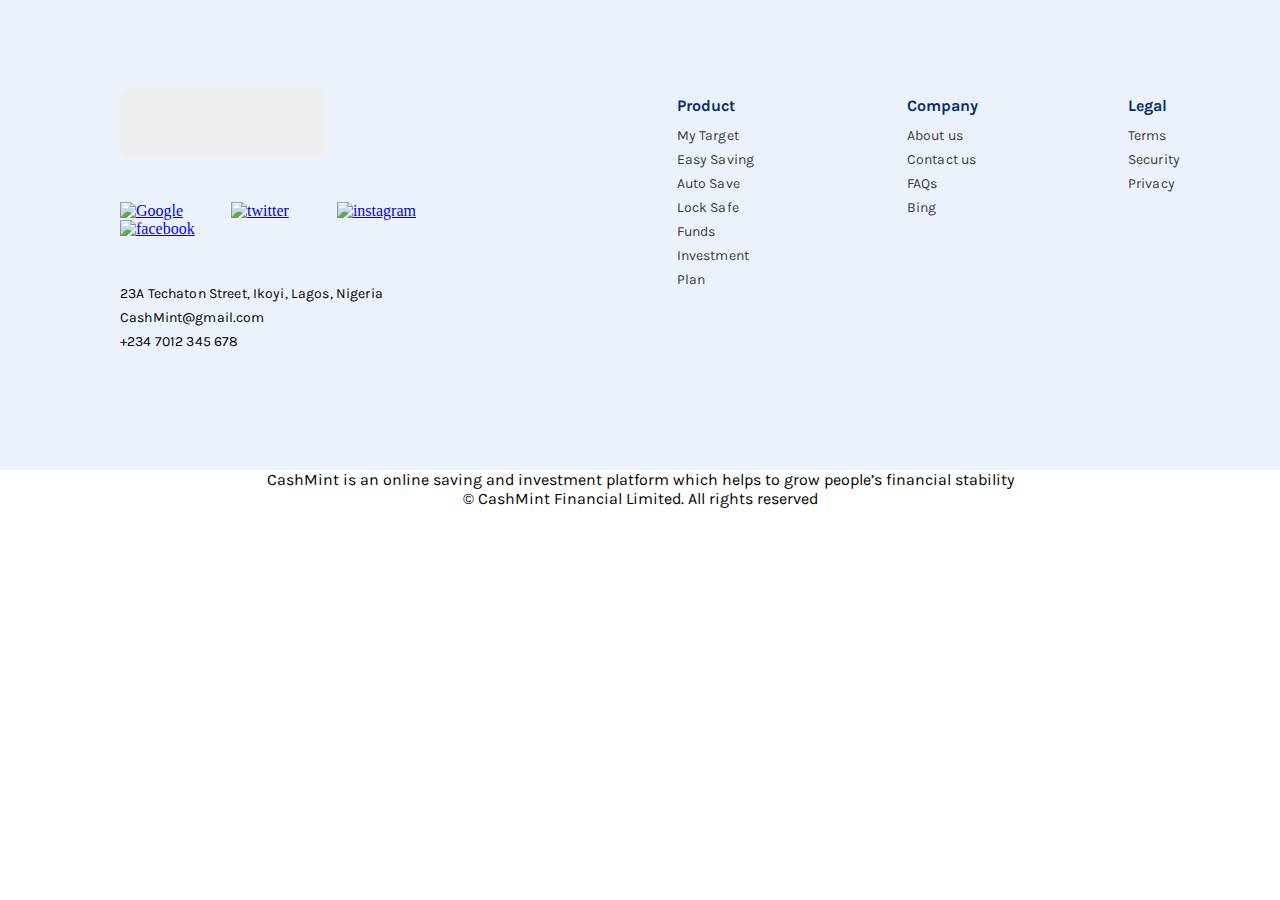
==== footer/footer.html @ c13fd6b3 "update footer" ====
<!DOCTYPE html>
<html lang="en">
<head>
    <meta charset="UTF-8">
    <meta http-equiv="X-UA-Compatible" content="IE=edge">
    <meta name="viewport" content="width=device-width, initial-scale=1.0">
    <title>Cashmint</title>
    <link rel="stylesheet" href="footercss/footerstyle.css">
    <link rel="preconnect" href="https://fonts.googleapis.com">
<link rel="preconnect" href="https://fonts.gstatic.com" crossorigin>
<link href="https://fonts.googleapis.com/css2?family=Karla&display=swap" rel="stylesheet">
</head>
<body>
    <footer class="footer">
        <div class="footerbox">
            <div class="footertext">
                <button></button>
                <div class="icon">
                    <ul>
                        <li><a href="#"><img src="./img/Google.jpg" alt="Google"></a></li>
                        <li><a href="#"><img src="./img/twitter.jpg" alt="twitter"></a></li>
                        <li><a href="#"><img src="./img/instagram.jpg" alt="instagram"></a></li>
                        <li><a href="#"><img src="./img/facebook.jpg" alt="facebook"></a></li>
                    </ul>
                </div>
                <p>23A Techaton Street, Ikoyi, Lagos, Nigeria <br>
                    CashMint@gmail.com <br>
                    +234 7012 345 678 </p>
            </div>
    
            <div id="product">
                <ul type ="none">
                    <a href="#"><p>Product</p></a>
                    <li><a href="#">My Target</a></li>
                    <li><a href="#">Easy Saving</a></li>
                    <li><a href="#">Auto Save</a></li>
                    <li><a href="#">Lock Safe Funds</a></li>
                    <li><a href="#">Investment Plan</a></li>
                </ul>
            </div>
        
            <div id="company">
                <ul type="none">
                    <a href="#"><p>Company</p></a>
                    <a href="#"><li>About us</li></a>
                    <a href="#"><li>Contact us</li></a>
                    <a href="#"><li>FAQs</li></a>
                    <a href="#"><li>Bing</li></a>
                </ul>
            </div>
        
            <div id="legal">
                <ul type="none">
                    <a href="#"><p>Legal</p></a>
                    <a href="#"><li>Terms</li></a>
                    <a href="#"><li>Security</li></a>
                    <a href="#"><li>Privacy</li></a>
                </ul>
            </div>
        </div>
        <div class="moreFooterText">
            <p>CashMint is an online saving and investment platform which helps to grow people’s financial stability <br>
                &copy; CashMint Financial Limited. All rights reserved</p>
        </div>
    </footer>   
</body>
</html>
---- footer/footercss/footerstyle.css ----
:root {
    --lightBlue: rgba(207, 223, 247, 0.4);
    --grey: rgba(217, 217, 217, 1);
    --blue: #06306c;
    --black:rgba(0, 0, 0, 0.8);
  }
  

* {
    margin: 0;
    padding: 0;
    box-sizing: border-box;
  }  

.footerbox{
    background-color: var(--lightBlue);
    display: flex;
}

.footertext{
    margin-left: 120px;
    padding-right: 200px;
}

.footertext li{
    display: inline;
    margin-bottom: 34px;
    text-decoration: none;
}

.footertext a{
    padding-right: 44px;
}

.footertext button{
    width: 205px;
    margin-top: 88px;
    margin-bottom: 44px;
    padding: 35px;
    border: none;
    border-radius: 10px;
}

.footertext p{
    margin-top: 44px;
    margin-bottom: 116px;
    font-family: 'Karla', sans-serif;
    font-size: 14px;
    font-weight: 400;
    line-height: 24px;
    letter-spacing: 0.01em;
    text-align: left;
}

#product{
    margin-top: 88px;
    margin-right: 150px;
    box-sizing: border-box;
}

#product li{
    font-family: 'Karla', sans-serif;
    font-size: 14px;
    font-weight: 400;
    line-height: 24px;
    letter-spacing: 0.01em;
    text-decoration: none;
}

#product a{
    color: var(--black);
    text-decoration: none;
}

#product p{
    font-family: 'Karla', sans-serif;
    color: #06306c;
    line-height: 36px;
    font-weight: bold;
}

#company{
    margin-top: 88px;
    padding-right: 150px;
}

#company p{
    font-family: 'Karla', sans-serif;
    color: #06306c;
    line-height: 36px;
    font-weight: bold;
}

#company a{
    color: var(--black);
    text-decoration: none;
}

#company li{
    font-family: 'Karla', sans-serif;
    font-size: 14px;
    font-weight: 400;
    line-height: 24px;
    letter-spacing: 0.01em;
    text-decoration: none;
    text-align: left;
}

#legal{
    margin-top: 88px;
    padding-right: 100px;
    box-sizing: border-box;
}

#legal p{
    font-family: 'Karla', sans-serif;
    color: #06306c;
    line-height: 36px;
    font-weight: bold;
}

#legal li{
    font-family: 'Karla', sans-serif;
    font-size: 14px;
    font-weight: 400;
    line-height: 24px;
    letter-spacing: 0.01em;
}

#legal a{
    color: var(--black);
    text-decoration: none;
}

.moreFooterText{
    font-family: 'Karla', sans-serif;
    text-align: center;
}
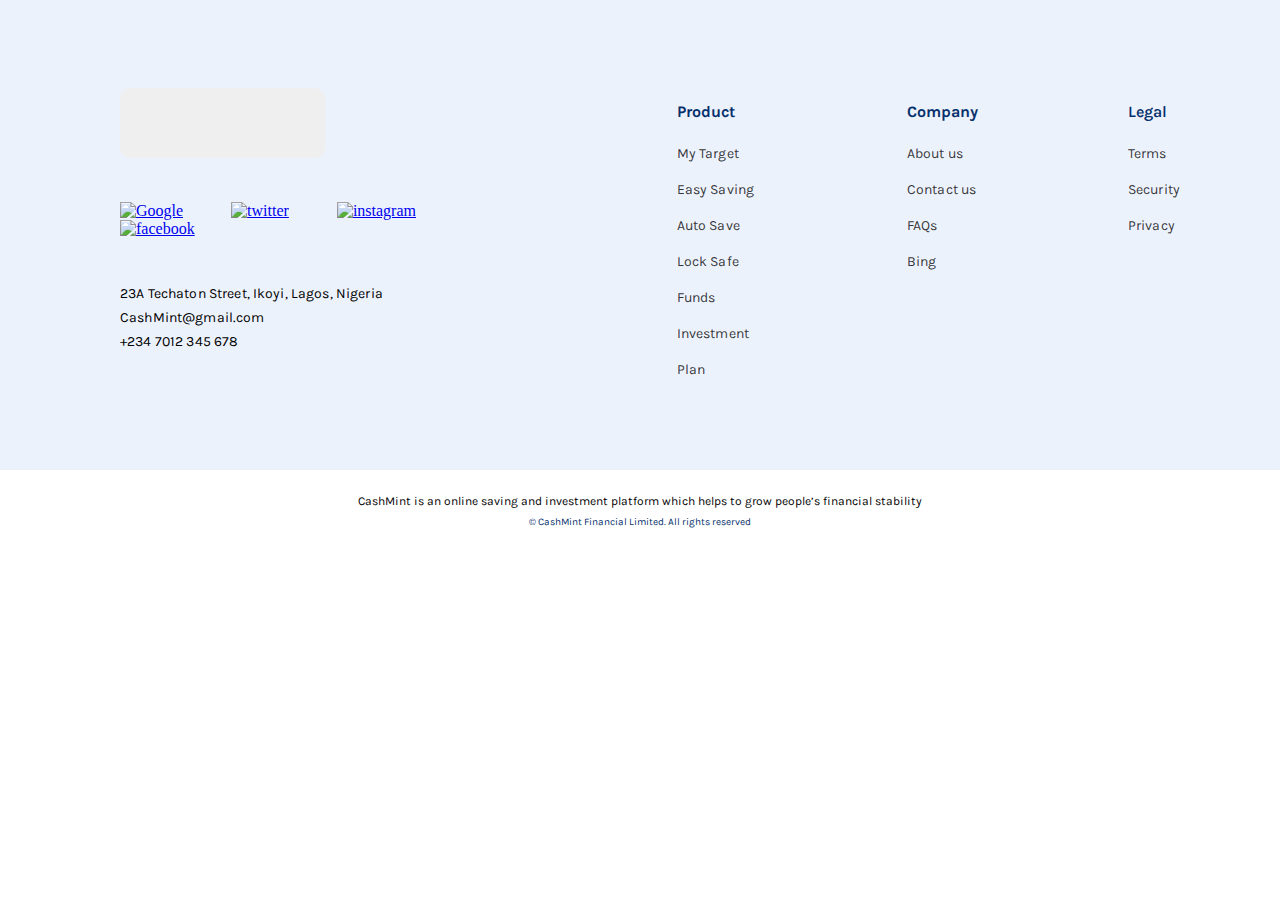
==== commit c3e4c37d: "modify footer to design" ====
--- a/footer/footer.html
+++ b/footer/footer.html
@@ -59,8 +59,10 @@
             </div>
         </div>
         <div class="moreFooterText">
-            <p>CashMint is an online saving and investment platform which helps to grow people’s financial stability <br>
-                &copy; CashMint Financial Limited. All rights reserved</p>
+            <p>CashMint is an online saving and investment platform which helps to grow people’s financial stability</p>
+        </div>
+        <div class="moretext">
+            <p>&copy; CashMint Financial Limited. All rights reserved</p>
         </div>
     </footer>   
 </body>
--- a/footer/footercss/footerstyle.css
+++ b/footer/footercss/footerstyle.css
@@ -1,7 +1,7 @@
 :root {
     --lightBlue: rgba(207, 223, 247, 0.4);
     --grey: rgba(217, 217, 217, 1);
-    --blue: #06306c;
+    --blue: rgba(6, 48, 108, 1); 
     --black:rgba(0, 0, 0, 0.8);
   }
   
@@ -62,7 +62,7 @@
     font-family: 'Karla', sans-serif;
     font-size: 14px;
     font-weight: 400;
-    line-height: 24px;
+    line-height: 36px;
     letter-spacing: 0.01em;
     text-decoration: none;
 }
@@ -74,8 +74,8 @@
 
 #product p{
     font-family: 'Karla', sans-serif;
-    color: #06306c;
-    line-height: 36px;
+    color: var(--blue);
+    line-height: 48px;
     font-weight: bold;
 }
 
@@ -86,8 +86,8 @@
 
 #company p{
     font-family: 'Karla', sans-serif;
-    color: #06306c;
-    line-height: 36px;
+    color: var(--blue);
+    line-height: 48px;
     font-weight: bold;
 }
 
@@ -100,7 +100,7 @@
     font-family: 'Karla', sans-serif;
     font-size: 14px;
     font-weight: 400;
-    line-height: 24px;
+    line-height: 36px;
     letter-spacing: 0.01em;
     text-decoration: none;
     text-align: left;
@@ -114,16 +114,16 @@
 
 #legal p{
     font-family: 'Karla', sans-serif;
-    color: #06306c;
-    line-height: 36px;
-    font-weight: bold;
+    color: var(--blue);
+    line-height: 48px;
+    font-weight: 600;
 }
 
 #legal li{
     font-family: 'Karla', sans-serif;
     font-size: 14px;
     font-weight: 400;
-    line-height: 24px;
+    line-height: 36px;
     letter-spacing: 0.01em;
 }
 
@@ -133,6 +133,16 @@
 }
 
 .moreFooterText{
+    margin-top: 24px;
     font-family: 'Karla', sans-serif;
+    font-size: 12px;
+    text-align: center;
+}
+
+.moretext{
+    color: var(--blue);
+    margin-top: 8px;
+    font-family: 'Karla', sans-serif;
+    font-size: 10px;
     text-align: center;
 }